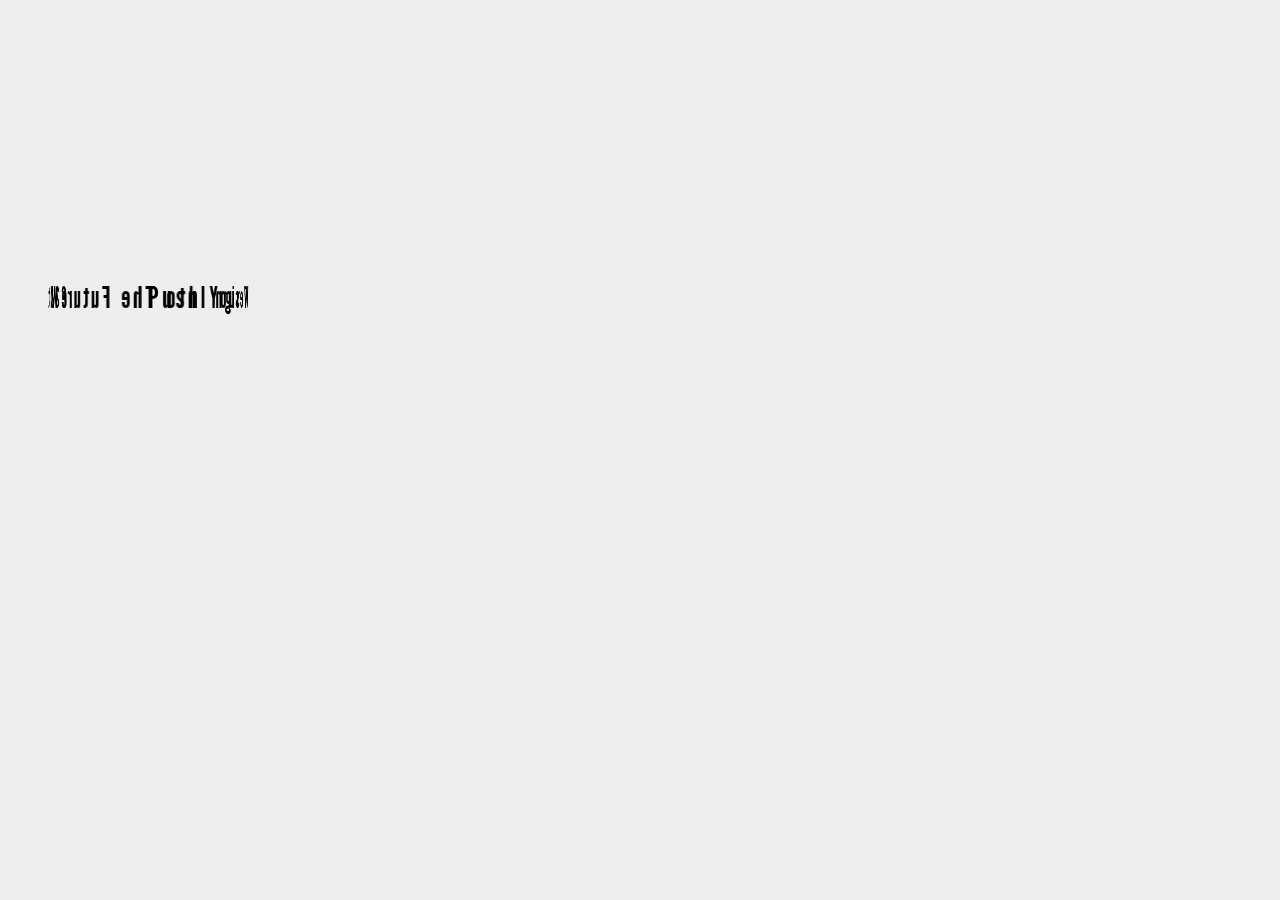
==== animations/index.html @ 6477066d "First commit" ====
<!DOCTYPE html>
<html>
<head>
<title> Demo CSS3 </title>
<link rel="stylesheet" type="text/css" href="../index.css" media="screen" />
<link rel="stylesheet" type="text/css" href="../label.css" media="screen" />
<style>

  @-webkit-keyframes strangeAnimation {
    0% {
      -webkit-transform: rotate3d(10,10,10,0deg);
      opacity:1;
      color: red;
    }
    30% {
      -webkit-transform: rotate3d(10,10,0,90deg);
      opacity:0.5;
      color: blue;
    }
    50% {
      -webkit-transform: rotate3d(10,10,0,90deg);
      opacity:0.5;
      color: orange;
    }
    80% {
      -webkit-transform: rotate3d(10,10,10,240deg);
    }
    100% {
      -webkit-transform: rotate3d(10,10,10,360deg);
      opacity:1;
      color: red;
    }
  }

  @-moz-keyframes strangeAnimation {
    0% {
      -moz-transform: rotate3d(10,10,10,0deg);
      opacity:1;
      color: red;
    }
    30% {
      -moz-transform: rotate3d(10,10,0,90deg);
      opacity:0.5;
      color: blue;
    }
    50% {
      -moz-transform: rotate3d(10,10,0,90deg);
      opacity:0.5;
      color: orange;
    }
    80% {
      -moz-transform: rotate3d(10,10,10,240deg);
    }
    100% {
      -moz-transform: rotate3d(10,10,10,360deg);
      opacity:1;
      color: red;
    }
  }

  @-ms-keyframes strangeAnimation {
    0% {
      -ms-transform: rotate3d(10,10,10,0deg);
      opacity:1;
      color: red;
    }
    30% {
      -ms-transform: rotate3d(10,10,0,90deg);
      opacity:0.5;
      color: blue;
    }
    50% {
      -ms-transform: rotate3d(10,10,0,90deg);
      opacity:0.5;
      color: orange;
    }
    80% {
      -ms-transform: rotate3d(10,10,10,240deg);
    }
    100% {
      -ms-transform: rotate3d(10,10,10,360deg);
      opacity:1;
      color: red;
    }
  }

  .myAnimation {
    position: relative;
    margin-left: 100px;
    margin-top: 250px;

    -webkit-animation-name: strangeAnimation;
    -webkit-animation-duration: 5s;
    -webkit-animation-iteration-count: infinite;
    -webkit-animation-timing-function: ease-in-out;

    -moz-animation-name: strangeAnimation;
    -moz-animation-duration: 5s;
    -moz-animation-iteration-count: infinite;
    -moz-animation-timing-function: ease-in-out;

    -ms-animation-name: strangeAnimation;
    -ms-animation-duration: 5s;
    -ms-animation-iteration-count: infinite;
    -ms-animation-timing-function: ease-in-out;

    animation-name: strangeAnimation;
    animation-duration: 5s;
    animation-iteration-count: infinite;
    animation-timing-function: ease-in-out;
  }
</style>
<link rel="shortcut icon" href="../images/favicon.png" />
</head>
<body>
<div class="myAnimation">
    <div class="textToAnim"><div>P</div><div>u</div><div>s</div><div>h</div><div>Y</div><div>o</div><div>u</div><div>r</div><div>W</div><div>e</div><div>b</div><div>D</div><div>e</div><div>s</div><div>i</div><div>g</div><div>n</div><div>I</div><div>n</div><div>t</div><div>o</div><div>T</div><div>h</div><div>e</div><div>F</div><div>u</div><div>t</div><div>u</div><div>r</div><div>e</div><div>W</div><div>i</div><div>t</div><div>h</div><div>C</div><div>S</div><div>S</div><div>3</div>
</div>
</div>
</body>
</html>
---- index.css ----
@font-face {
  font-family: "league-gothic";
  font-style: normal;
  font-weight: normal;
  src: url("League_Gothic-webfont.ttf") format("truetype");
}

body { 
  background-color: #EEE;
}

div {
  -webkit-transform-style: preserve-3d;
  -moz-transform-style: preserve-3d;
  -o-transform-style: preserve-3d;
  -ms-transform-style: preserve-3d;
  transform-style: preserve-3d;
}

ul {
  font-family: "league-gothic";
  font-size: 20px;
  width: 250px;
}

ul a {
  color:#333;
  text-decoration: none;
}

li > label {
  display: none;
  float:right;
  position: relative;
  width: 140px;
  top:13px;
}

li:hover > label {
  display: inline-block;
}

label[name="css3"] {
  top: 400px;
  left: 350px;
}

@-webkit-keyframes animateCSS {
	0% {
		-webkit-transform: scale(1,1) skew(-10deg) rotate3d(10,20,-0,0deg);
	}
	20% {
		-webkit-transform: scale(1,1) skew(-10deg) rotate3d(10,-10,-10,-145deg);
	}
	40% {
		-webkit-transform: scale(1,1) skew(-10deg) rotate3d(10,0,-10,-245deg);
	}
	60% {
		-webkit-transform: scale(1,1) skew(-10deg) rotate3d(10,20,-0,-360deg);
	}
	100% {
		-webkit-transform: scale(1,1) skew(-10deg) rotate3d(10,20,-0,-360deg);
	}
}

@-moz-keyframes animateCSS {
	0% {
		-moz-transform: scale(1,1) skew(-10deg) rotate3d(10,20,-0,0deg);
	}
	20% {
		-moz-transform: scale(1,1) skew(-10deg) rotate3d(10,-10,-10,-145deg);
	}
	40% {
		-moz-transform: scale(1,1) skew(-10deg) rotate3d(10,0,-10,-245deg);
	}
	60% {
		-moz-transform: scale(1,1) skew(-10deg) rotate3d(10,20,-0,-360deg);
	}
	100% {
		-moz-transform: scale(1,1) skew(-10deg) rotate3d(10,20,-0,-360deg);
	}
}

@-o-keyframes animateCSS {
	0% {
		-o-transform: scale(1,1) skew(-10deg) rotate3d(10,20,-0,0deg);
	}
	20% {
		-o-transform: scale(1,1) skew(-10deg) rotate3d(10,-10,-10,-145deg);
	}
	40% {
		-o-transform: scale(1,1) skew(-10deg) rotate3d(10,0,-10,-245deg);
	}
	60% {
		-o-transform: scale(1,1) skew(-10deg) rotate3d(10,20,-0,-360deg);
	}
	100% {
		-o-transform: scale(1,1) skew(-10deg) rotate3d(10,20,-0,-360deg);
	}
}

@-ms-keyframes animateCSS {
	0% {
		-ms-transform: scale(1,1) skew(-10deg) rotate3d(10,20,-0,0deg);
	}
	20% {
		-ms-transform: scale(1,1) skew(-10deg) rotate3d(10,-10,-10,-145deg);
	}
	40% {
		-ms-transform: scale(1,1) skew(-10deg) rotate3d(10,0,-10,-245deg);
	}
	60% {
		-ms-transform: scale(1,1) skew(-10deg) rotate3d(10,20,-0,-360deg);
	}
	100% {
		-ms-transform: scale(1,1) skew(-10deg) rotate3d(10,20,-0,-360deg);
	}
}

@keyframes animateCSS {
	0% {
		transform: scale(1,1) skew(-10deg) rotate3d(10,20,-0,0deg);
	}
	20% {
		transform: scale(1,1) skew(-10deg) rotate3d(10,-10,-10,-145deg);
	}
	40% {
		transform: scale(1,1) skew(-10deg) rotate3d(10,0,-10,-245deg);
	}
	60% {
		transform: scale(1,1) skew(-10deg) rotate3d(10,20,-0,-360deg);
	}
	100% {
		transform: scale(1,1) skew(-10deg) rotate3d(10,20,-0,-360deg);
	}
}

@-webkit-keyframes rotateText {
	0% {
		-webkit-transform: rotateY(0);
	}
	100% {
		-webkit-transform: rotateY(-360deg);
	}
}

@-moz-keyframes rotateText {
	0% {
		-moz-transform: rotateY(0);
	}
	100% {
		-moz-transform: rotateY(-360deg);
	}
}

@-o-keyframes rotateText {
	0% {
		-o-transform: rotateY(0);
	}
	100% {
		-o-transform: rotateY(-360deg);
	}
}

@-ms-keyframes rotateText {
	0% {
		-ms-transform: rotateY(0);
	}
	100% {
		-ms-transform: rotateY(-360deg);
	}
}

@keyframes rotateText {
	0% {
		transform: rotateY(0);
	}
	100% {
		transform: rotateY(-360deg);
	}
}

.css3 {
  color: red;
  position: relative;
  margin-left: 150px;
  margin-top: 150px;
  -webkit-transform: scale(1,1) skew(-10deg) rotate3d(10,20,-0,45deg);
  -webkit-transform-origin: 0% 0%;
	-webkit-animation-name: animateCSS;
	-webkit-animation-duration: 5s;
	-webkit-animation-iteration-count: infinite;
	-webkit-animation-timing-function: linear;
	
  -moz-transform: scale(1,1) skew(-10deg) rotate3d(10,20,-0,45deg);
  -moz-transform-origin: 0% 0%;
	-moz-animation-name: animateCSS;
	-moz-animation-duration: 5s;
	-moz-animation-iteration-count: infinite;
	-moz-animation-timing-function: linear;
	
  -o-transform: scale(1,1) skew(-10deg) rotate3d(10,20,-0,45deg);
  -o-transform-origin: 0% 0%;
	-o-animation-name: animateCSS;
	-o-animation-duration: 5s;
	-o-animation-iteration-count: infinite;
	-o-animation-timing-function: linear;
	
  -ms-transform: scale(1,1) skew(-10deg) rotate3d(10,20,-0,45deg);
  -ms-transform-origin: 0% 0%;
	-ms-animation-name: animateCSS;
	-ms-animation-duration: 5s;
	-ms-animation-iteration-count: infinite;
	-ms-animation-timing-function: linear;
	
  transform: scale(1,1) skew(-10deg) rotate3d(10,20,-0,45deg);
  transform-origin: 0% 0%;
	animation-name: animateCSS;
	animation-duration: 5s;
	animation-iteration-count: infinite;
	animation-timing-function: linear;
	
	width: 100%;
}

.css3:hover {
  -webkit-animation-play-state:paused;
  -moz-animation-play-state:paused;
  -o-animation-play-state:paused;
  -ms-animation-play-state:paused;
  animation-play-state:paused;
}

.css3 > div.baton, .css3 > div.baton > div {
  background-color: rgba(0,0,0,1);
  height: 20px;
  position: absolute;
}

.css3 .top {
  width: 80px;
  top: 0px;
  left: 0px;
}

.css3 .middle {
  width: 80px;
  top: 30px;
  left: 0px;
}

.css3 .bottom-left {
  width: 55px;
  top: 60px;
  left: 0px;
  -webkit-transform: rotate(25deg);
  -webkit-transform-origin: 0% 100%

  -moz-transform: rotate(25deg);
  -moz-transform-origin: 0% 100%

  -o-transform: rotate(25deg);
  -o-transform-origin: 0% 100%

  -ms-transform: rotate(25deg);
  -ms-transform-origin: 0% 100%

  transform: rotate(25deg);
  transform-origin: 0% 100%
}

.css3 .bottom-right {
  width: 55px;
  top: 60px;
  left: 45px;
  -webkit-transform: rotate(-25deg);
  -webkit-transform-origin: 100% 100%

  -moz-transform: rotate(-25deg);
  -moz-transform-origin: 100% 100%

  -o-transform: rotate(-25deg);
  -o-transform-origin: 100% 100%

  -ms-transform: rotate(-25deg);
  -ms-transform-origin: 100% 100%

  transform: rotate(-25deg);
  transform-origin: 100% 100%
}

.css3 .left {
  width: 20px;
  height: 20px;
  top: 60px;
  left: 0px;
}

.css3 .right {
  width: 80px;
  height: 20px;
  top: 0px;
  left: 100px;
  -webkit-transform: rotate(90deg);
  -webkit-transform-origin: 0% 0%;

  -moz-transform: rotate(90deg);
  -moz-transform-origin: 0% 0%;

  -o-transform: rotate(90deg);
  -o-transform-origin: 0% 0%;

  -ms-transform: rotate(90deg);
  -ms-transform-origin: 0% 0%;

  transform: rotate(90deg);
  transform-origin: 0% 0%;
}

.css3 > div.baton > div:nth-child(1) {
  width: 100%;
  height: 100%;
  -webkit-transform-origin: 0% 0%;
  -webkit-transform: rotateX(90deg);
  -webkit-box-shadow: inset 0 0 5px rgba(125,125,125,0.7);
  
  -moz-transform-origin: 0% 0%;
  -moz-transform: rotateX(90deg);
  -moz-box-shadow: inset 0 0 5px rgba(125,125,125,0.7);
  
  -o-transform-origin: 0% 0%;
  -o-transform: rotateX(90deg);
  -o-box-shadow: inset 0 0 5px rgba(125,125,125,0.7);
  
  -ms-transform-origin: 0% 0%;
  -ms-transform: rotateX(90deg);
  -ms-box-shadow: inset 0 0 5px rgba(125,125,125,0.7);
  
  transform-origin: 0% 0%;
  transform: rotateX(90deg);
  box-shadow: inset 0 0 5px rgba(125,125,125,0.7);
    
  background-color: #333;
}

.css3 > div.baton > div:nth-child(2) {
  width: 100%;
  height: 100%;
  -webkit-transform-origin: 0% 100%;
  -webkit-transform: rotateX(-90deg);
  -webkit-box-shadow: inset 0 0 5px rgba(125,125,125,0.7);
  
  -moz-transform-origin: 0% 100%;
  -moz-transform: rotateX(-90deg);
  -moz-box-shadow: inset 0 0 5px rgba(125,125,125,0.7);
  
  -o-transform-origin: 0% 100%;
  -o-transform: rotateX(-90deg);
  -o-box-shadow: inset 0 0 5px rgba(125,125,125,0.7);
  
  -ms-transform-origin: 0% 100%;
  -ms-transform: rotateX(-90deg);
  -ms-box-shadow: inset 0 0 5px rgba(125,125,125,0.7);
  
  transform-origin: 0% 100%;
  transform: rotateX(-90deg);
  box-shadow: inset 0 0 5px rgba(125,125,125,0.7);
  
  background-color: #333;
}

.css3 > div.baton > div:nth-child(3) {
  width: 100%;
  height: 100%;
  -webkit-transform-origin: 0% 100%;
  -webkit-transform: translateZ(20px);
  
  -moz-transform-origin: 0% 100%;
  -moz-transform: translateZ(20px);
  
  -o-transform-origin: 0% 100%;
  -o-transform: translateZ(20px);
  
  -ms-transform-origin: 0% 100%;
  -ms-transform: translateZ(20px);
  
  transform-origin: 0% 100%;
  transform: translateZ(20px);
  
}

.css3 > div.baton > div:nth-child(4) {
  width: 20px;
  height: 20px;
  background: red;

  -webkit-transform-origin: 0% 100%;
  -webkit-transform: rotateY(-90deg);

  -moz-transform-origin: 0% 100%;
  -moz-transform: rotateY(-90deg);

  -o-transform-origin: 0% 100%;
  -o-transform: rotateY(-90deg);

  -ms-transform-origin: 0% 100%;
  -ms-transform: rotateY(-90deg);

  transform-origin: 0% 100%;
  transform: rotateY(-90deg);
}

.textToAnim {
  font-family: "league-gothic";
  position: absolute;
  font-size: 30px;
  top:30px;
  left: 40px;

	-webkit-animation-name: rotateText;
	-webkit-animation-duration: 10s;
	-webkit-animation-iteration-count: infinite;
	-webkit-animation-timing-function: linear;

	-moz-animation-name: rotateText;
	-moz-animation-duration: 10s;
	-moz-animation-iteration-count: infinite;
	-moz-animation-timing-function: linear;

	-o-animation-name: rotateText;
	-o-animation-duration: 10s;
	-o-animation-iteration-count: infinite;
	-o-animation-timing-function: linear;

	-ms-animation-name: rotateText;
	-ms-animation-duration: 10s;
	-ms-animation-iteration-count: infinite;
	-ms-animation-timing-function: linear;

	animation-name: rotateText;
	animation-duration: 10s;
	animation-iteration-count: infinite;
	animation-timing-function: linear;
}

.textToAnim > * { 
  -webkit-transform-origin: 0% 0%;
  -moz-transform-origin: 0% 0%;
  -o-transform-origin: 0% 0%;
  -ms-transform-origin: 0% 0%;
  transform-origin: 0% 0%;
  position: absolute;
  
}

.textToAnim >*:nth-child(1) {
  -webkit-transform: rotateY(0deg) translateZ(100px) ;
}.textToAnim >*:nth-child(2) {
  -webkit-transform: rotateY(8deg) translateZ(100px) ;
}.textToAnim >*:nth-child(3) {
  -webkit-transform: rotateY(16deg) translateZ(100px) ;
}.textToAnim >*:nth-child(4) {
  -webkit-transform: rotateY(24deg) translateZ(100px) ;
}.textToAnim >*:nth-child(5) {
  -webkit-transform: rotateY(38deg) translateZ(100px) ;
}.textToAnim >*:nth-child(6) {
  -webkit-transform: rotateY(46deg) translateZ(100px) ;
}.textToAnim >*:nth-child(7) {
  -webkit-transform: rotateY(54deg) translateZ(100px) ;
}.textToAnim >*:nth-child(8) {
  -webkit-transform: rotateY(62deg) translateZ(100px) ;
}.textToAnim >*:nth-child(9) {
  -webkit-transform: rotateY(74deg) translateZ(100px) ;
}.textToAnim >*:nth-child(10) {
  -webkit-transform: rotateY(83deg) translateZ(100px) ;
}.textToAnim >*:nth-child(11) {
  -webkit-transform: rotateY(90deg) translateZ(100px) ;
}.textToAnim >*:nth-child(12) {
  -webkit-transform: rotateY(100deg) translateZ(100px) ;
}.textToAnim >*:nth-child(13) {
  -webkit-transform: rotateY(108deg) translateZ(100px) ;
}.textToAnim >*:nth-child(14) {
  -webkit-transform: rotateY(114deg) translateZ(100px) ;
}.textToAnim >*:nth-child(15) {
  -webkit-transform: rotateY(120deg) translateZ(100px) ;
}.textToAnim >*:nth-child(16) {
  -webkit-transform: rotateY(124deg) translateZ(100px) ;
}.textToAnim >*:nth-child(17) {
  -webkit-transform: rotateY(132deg) translateZ(100px) ;
}.textToAnim >*:nth-child(18) {
  -webkit-transform: rotateY(145deg) translateZ(100px) ;
}.textToAnim >*:nth-child(19) {
  -webkit-transform: rotateY(151deg) translateZ(100px) ;
}.textToAnim >*:nth-child(20) {
  -webkit-transform: rotateY(158deg) translateZ(100px) ;
}.textToAnim >*:nth-child(21) {
  -webkit-transform: rotateY(164deg) translateZ(100px) ;
}.textToAnim >*:nth-child(22) {
  -webkit-transform: rotateY(176deg) translateZ(100px) ;
}.textToAnim >*:nth-child(23) {
  -webkit-transform: rotateY(183deg) translateZ(100px) ;
}.textToAnim >*:nth-child(24) {
  -webkit-transform: rotateY(190deg) translateZ(100px) ;
}.textToAnim >*:nth-child(25) {
  -webkit-transform: rotateY(202deg) translateZ(100px) ;
}.textToAnim >*:nth-child(26) {
  -webkit-transform: rotateY(209deg) translateZ(100px) ;
}.textToAnim >*:nth-child(27) {
  -webkit-transform: rotateY(216deg) translateZ(100px) ;
}.textToAnim >*:nth-child(28) {
  -webkit-transform: rotateY(222deg) translateZ(100px) ;
}.textToAnim >*:nth-child(29) {
  -webkit-transform: rotateY(229deg) translateZ(100px) ;
}.textToAnim >*:nth-child(30) {
  -webkit-transform: rotateY(234deg) translateZ(100px) ;
}.textToAnim >*:nth-child(31) {
  -webkit-transform: rotateY(244deg) translateZ(100px) ;
}.textToAnim >*:nth-child(32) {
  -webkit-transform: rotateY(254deg) translateZ(100px) ;
}.textToAnim >*:nth-child(33) {
  -webkit-transform: rotateY(259deg) translateZ(100px) ;
}.textToAnim >*:nth-child(34) {
  -webkit-transform: rotateY(265deg) translateZ(100px) ;
}.textToAnim >*:nth-child(35) {
  -webkit-transform: rotateY(276deg) translateZ(100px) ;
}.textToAnim >*:nth-child(36) {
  -webkit-transform: rotateY(284deg) translateZ(100px) ;
}.textToAnim >*:nth-child(37) {
  -webkit-transform: rotateY(292deg) translateZ(100px) ;
}.textToAnim >*:nth-child(38) {
  -webkit-transform: rotateY(300deg) translateZ(100px) ;
}
---- label.css ----
@font-face {
  font-family: "league-gothic";
  font-style: normal;
  font-weight: normal;
  src: url("League_Gothic-webfont.ttf") format("truetype");
}

label {
  position: absolute;
  background-color: #333;
  font-family: Helvetica;
  font-size: 13px;
  color: white;
  font-weight: bold;
  padding: 5px 10px;
  max-width: 200px;
}

label::before{
  float:left;
  content: ' ';
  display: block;
  border-width: 8px 8px;
  border-style: solid;
  border-color: #333 #333 transparent transparent;
  position: absolute;
  top: 0px;
  left: -16px
}
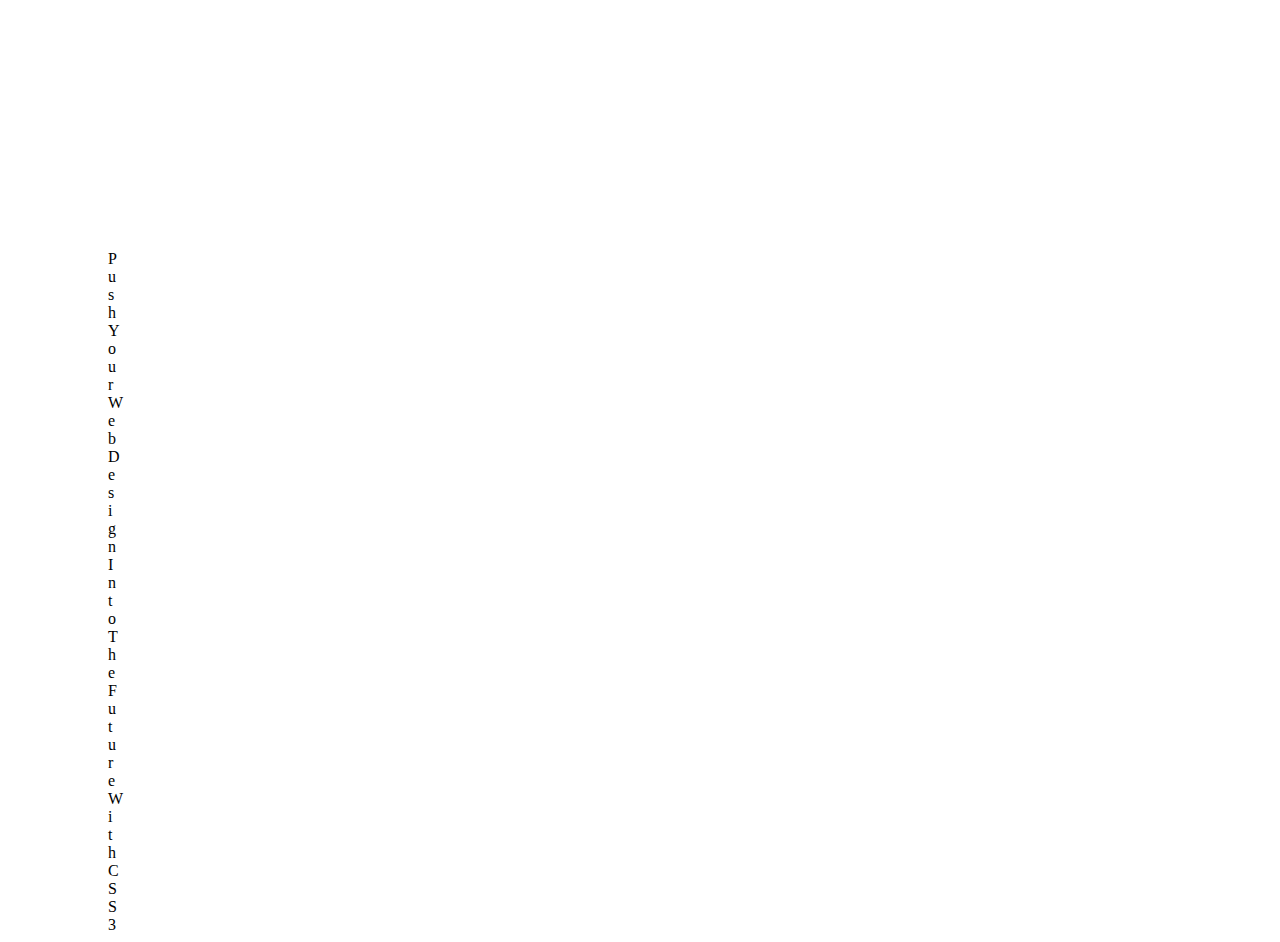
==== commit 0f3e141e: "Move css documents" ====
--- a/animations/index.html
+++ b/animations/index.html
@@ -1,9 +1,9 @@
 <!DOCTYPE html>
 <html>
 <head>
-<title> Demo CSS3 </title>
-<link rel="stylesheet" type="text/css" href="../index.css" media="screen" />
-<link rel="stylesheet" type="text/css" href="../label.css" media="screen" />
+<title> Animations </title>
+<link rel="stylesheet" type="text/css" href="../css/index.css" media="screen" />
+<link rel="stylesheet" type="text/css" href="../css/label.css" media="screen" />
 <style>
 
   @-webkit-keyframes strangeAnimation {
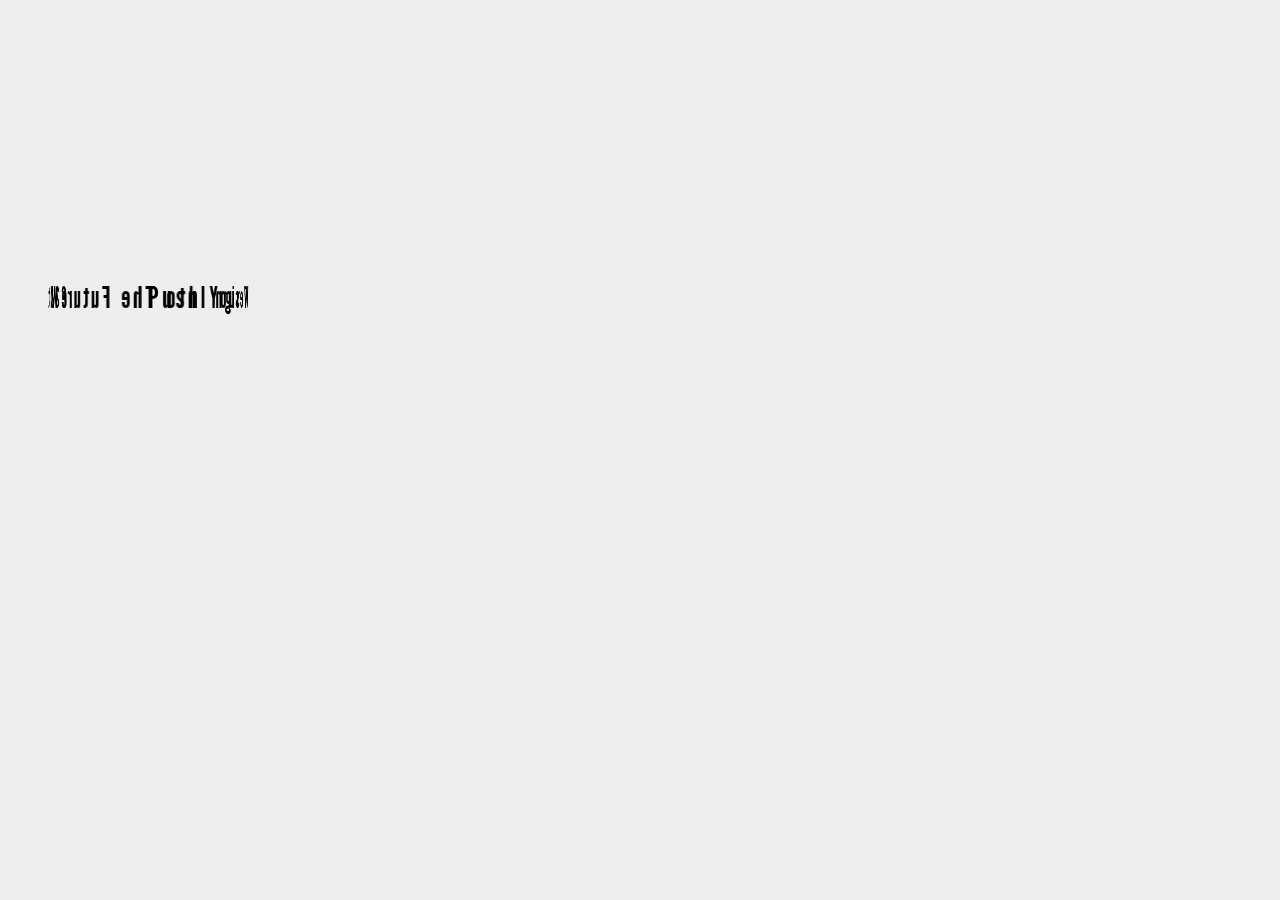
==== commit 7e073aa4: "Add license and copyright" ====
--- a/animations/index.html
+++ b/animations/index.html
@@ -1,3 +1,16 @@
+<!--
+@author David Thevenin @d_thevenin
+Copyright (c) ViniSketch 2011
+
+The MIT License
+
+Permission is hereby granted, free of charge, to any person obtaining a copy of this software and associated documentation files (the "Software"), to deal in the Software without restriction, including without limitation the rights to use, copy, modify, merge, publish, distribute, sublicense, and/or sell copies of the Software, and to permit persons to whom the Software is furnished to do so, subject to the following conditions:
+
+The above copyright notice and this permission notice shall be included in all copies or substantial portions of the Software.
+
+THE SOFTWARE IS PROVIDED "AS IS", WITHOUT WARRANTY OF ANY KIND, EXPRESS OR IMPLIED, INCLUDING BUT NOT LIMITED TO THE WARRANTIES OF MERCHANTABILITY, FITNESS FOR A PARTICULAR PURPOSE AND NONINFRINGEMENT. IN NO EVENT SHALL THE AUTHORS OR COPYRIGHT HOLDERS BE LIABLE FOR ANY CLAIM, DAMAGES OR OTHER LIABILITY, WHETHER IN AN ACTION OF CONTRACT, TORT OR OTHERWISE, ARISING FROM, OUT OF OR IN CONNECTION WITH THE SOFTWARE OR THE USE OR OTHER DEALINGS IN THE SOFTWARE.
+-->
+
 <!DOCTYPE html>
 <html>
 <head>
--- a/css/index.css
+++ b/css/index.css
@@ -0,0 +1,623 @@
+/**
+@author David Thevenin @d_thevenin
+Copyright (c) ViniSketch 2011
+
+The MIT License
+
+Permission is hereby granted, free of charge, to any person obtaining a copy of this software and associated documentation files (the "Software"), to deal in the Software without restriction, including without limitation the rights to use, copy, modify, merge, publish, distribute, sublicense, and/or sell copies of the Software, and to permit persons to whom the Software is furnished to do so, subject to the following conditions:
+
+The above copyright notice and this permission notice shall be included in all copies or substantial portions of the Software.
+
+THE SOFTWARE IS PROVIDED "AS IS", WITHOUT WARRANTY OF ANY KIND, EXPRESS OR IMPLIED, INCLUDING BUT NOT LIMITED TO THE WARRANTIES OF MERCHANTABILITY, FITNESS FOR A PARTICULAR PURPOSE AND NONINFRINGEMENT. IN NO EVENT SHALL THE AUTHORS OR COPYRIGHT HOLDERS BE LIABLE FOR ANY CLAIM, DAMAGES OR OTHER LIABILITY, WHETHER IN AN ACTION OF CONTRACT, TORT OR OTHERWISE, ARISING FROM, OUT OF OR IN CONNECTION WITH THE SOFTWARE OR THE USE OR OTHER DEALINGS IN THE SOFTWARE.
+*/
+
+@font-face {
+  font-family: "league-gothic";
+  font-style: normal;
+  font-weight: normal;
+  src: url("League_Gothic-webfont.ttf") format("truetype");
+}
+
+body { 
+  background-color: #EEE;
+}
+
+div {
+  -webkit-transform-style: preserve-3d;
+  -moz-transform-style: preserve-3d;
+  -o-transform-style: preserve-3d;
+  -ms-transform-style: preserve-3d;
+  transform-style: preserve-3d;
+}
+
+ul {
+  font-family: "league-gothic";
+  font-size: 20px;
+  width: 250px;
+}
+
+ul a {
+  color:#333;
+  text-decoration: none;
+}
+
+li > label {
+  display: none;
+  float:right;
+  position: relative;
+  width: 140px;
+  top:13px;
+}
+
+li:hover > label {
+  display: inline-block;
+}
+
+label[name="css3"] {
+  top: 400px;
+  left: 350px;
+}
+
+@-webkit-keyframes animateCSS {
+	0% {
+		-webkit-transform: scale(1,1) skew(-10deg) rotate3d(10,20,-0,0deg);
+	}
+	20% {
+		-webkit-transform: scale(1,1) skew(-10deg) rotate3d(10,-10,-10,-145deg);
+	}
+	40% {
+		-webkit-transform: scale(1,1) skew(-10deg) rotate3d(10,0,-10,-245deg);
+	}
+	60% {
+		-webkit-transform: scale(1,1) skew(-10deg) rotate3d(10,20,-0,-360deg);
+	}
+	100% {
+		-webkit-transform: scale(1,1) skew(-10deg) rotate3d(10,20,-0,-360deg);
+	}
+}
+
+@-moz-keyframes animateCSS {
+	0% {
+		-moz-transform: scale(1,1) skew(-10deg) rotate3d(10,20,-0,0deg);
+	}
+	20% {
+		-moz-transform: scale(1,1) skew(-10deg) rotate3d(10,-10,-10,-145deg);
+	}
+	40% {
+		-moz-transform: scale(1,1) skew(-10deg) rotate3d(10,0,-10,-245deg);
+	}
+	60% {
+		-moz-transform: scale(1,1) skew(-10deg) rotate3d(10,20,-0,-360deg);
+	}
+	100% {
+		-moz-transform: scale(1,1) skew(-10deg) rotate3d(10,20,-0,-360deg);
+	}
+}
+
+@-o-keyframes animateCSS {
+	0% {
+		-o-transform: scale(1,1) skew(-10deg) rotate3d(10,20,-0,0deg);
+	}
+	20% {
+		-o-transform: scale(1,1) skew(-10deg) rotate3d(10,-10,-10,-145deg);
+	}
+	40% {
+		-o-transform: scale(1,1) skew(-10deg) rotate3d(10,0,-10,-245deg);
+	}
+	60% {
+		-o-transform: scale(1,1) skew(-10deg) rotate3d(10,20,-0,-360deg);
+	}
+	100% {
+		-o-transform: scale(1,1) skew(-10deg) rotate3d(10,20,-0,-360deg);
+	}
+}
+
+@-ms-keyframes animateCSS {
+	0% {
+		-ms-transform: scale(1,1) skew(-10deg) rotate3d(10,20,-0,0deg);
+	}
+	20% {
+		-ms-transform: scale(1,1) skew(-10deg) rotate3d(10,-10,-10,-145deg);
+	}
+	40% {
+		-ms-transform: scale(1,1) skew(-10deg) rotate3d(10,0,-10,-245deg);
+	}
+	60% {
+		-ms-transform: scale(1,1) skew(-10deg) rotate3d(10,20,-0,-360deg);
+	}
+	100% {
+		-ms-transform: scale(1,1) skew(-10deg) rotate3d(10,20,-0,-360deg);
+	}
+}
+
+@keyframes animateCSS {
+	0% {
+		transform: scale(1,1) skew(-10deg) rotate3d(10,20,-0,0deg);
+	}
+	20% {
+		transform: scale(1,1) skew(-10deg) rotate3d(10,-10,-10,-145deg);
+	}
+	40% {
+		transform: scale(1,1) skew(-10deg) rotate3d(10,0,-10,-245deg);
+	}
+	60% {
+		transform: scale(1,1) skew(-10deg) rotate3d(10,20,-0,-360deg);
+	}
+	100% {
+		transform: scale(1,1) skew(-10deg) rotate3d(10,20,-0,-360deg);
+	}
+}
+
+@-webkit-keyframes rotateText {
+	0% {
+		-webkit-transform: rotateY(0);
+	}
+	100% {
+		-webkit-transform: rotateY(-360deg);
+	}
+}
+
+@-moz-keyframes rotateText {
+	0% {
+		-moz-transform: rotateY(0);
+	}
+	100% {
+		-moz-transform: rotateY(-360deg);
+	}
+}
+
+@-o-keyframes rotateText {
+	0% {
+		-o-transform: rotateY(0);
+	}
+	100% {
+		-o-transform: rotateY(-360deg);
+	}
+}
+
+@-ms-keyframes rotateText {
+	0% {
+		-ms-transform: rotateY(0);
+	}
+	100% {
+		-ms-transform: rotateY(-360deg);
+	}
+}
+
+@keyframes rotateText {
+	0% {
+		transform: rotateY(0);
+	}
+	100% {
+		transform: rotateY(-360deg);
+	}
+}
+
+.css3 {
+  color: red;
+  position: relative;
+  margin-left: 150px;
+  margin-top: 150px;
+  -webkit-transform: scale(1,1) skew(-10deg) rotate3d(10,20,-0,45deg);
+  -webkit-transform-origin: 0% 0%;
+	-webkit-animation-name: animateCSS;
+	-webkit-animation-duration: 5s;
+	-webkit-animation-iteration-count: infinite;
+	-webkit-animation-timing-function: linear;
+	
+  -moz-transform: scale(1,1) skew(-10deg) rotate3d(10,20,-0,45deg);
+  -moz-transform-origin: 0% 0%;
+	-moz-animation-name: animateCSS;
+	-moz-animation-duration: 5s;
+	-moz-animation-iteration-count: infinite;
+	-moz-animation-timing-function: linear;
+	
+  -o-transform: scale(1,1) skew(-10deg) rotate3d(10,20,-0,45deg);
+  -o-transform-origin: 0% 0%;
+	-o-animation-name: animateCSS;
+	-o-animation-duration: 5s;
+	-o-animation-iteration-count: infinite;
+	-o-animation-timing-function: linear;
+	
+  -ms-transform: scale(1,1) skew(-10deg) rotate3d(10,20,-0,45deg);
+  -ms-transform-origin: 0% 0%;
+	-ms-animation-name: animateCSS;
+	-ms-animation-duration: 5s;
+	-ms-animation-iteration-count: infinite;
+	-ms-animation-timing-function: linear;
+	
+  transform: scale(1,1) skew(-10deg) rotate3d(10,20,-0,45deg);
+  transform-origin: 0% 0%;
+	animation-name: animateCSS;
+	animation-duration: 5s;
+	animation-iteration-count: infinite;
+	animation-timing-function: linear;
+	
+	width: 100%;
+}
+
+.css3:hover {
+  -webkit-animation-play-state:paused;
+  -moz-animation-play-state:paused;
+  -o-animation-play-state:paused;
+  -ms-animation-play-state:paused;
+  animation-play-state:paused;
+}
+
+.css3 > div.baton, .css3 > div.baton > div {
+  background-color: rgba(0,0,0,1);
+  height: 20px;
+  position: absolute;
+}
+
+.css3 .top {
+  width: 80px;
+  top: 0px;
+  left: 0px;
+}
+
+.css3 .middle {
+  width: 80px;
+  top: 30px;
+  left: 0px;
+}
+
+.css3 .bottom-left {
+  width: 55px;
+  top: 60px;
+  left: 0px;
+  -webkit-transform: rotate(25deg);
+  -webkit-transform-origin: 0% 100%;
+
+  -moz-transform: rotate(25deg);
+  -moz-transform-origin: 0% 100%;
+
+  -o-transform: rotate(25deg);
+  -o-transform-origin: 0% 100%;
+
+  -ms-transform: rotate(25deg);
+  -ms-transform-origin: 0% 100%;
+
+  transform: rotate(25deg);
+  transform-origin: 0% 100%;
+}
+
+.css3 .bottom-right {
+  width: 55px;
+  top: 60px;
+  left: 45px;
+  -webkit-transform: rotate(-25deg);
+  -webkit-transform-origin: 100% 100%;
+
+  -moz-transform: rotate(-25deg);
+  -moz-transform-origin: 100% 100%;
+
+  -o-transform: rotate(-25deg);
+  -o-transform-origin: 100% 100%;
+
+  -ms-transform: rotate(-25deg);
+  -ms-transform-origin: 100% 100%;
+
+  transform: rotate(-25deg);
+  transform-origin: 100% 100%;
+}
+
+.css3 .left {
+  width: 20px;
+  height: 20px;
+  top: 60px;
+  left: 0px;
+}
+
+.css3 .right {
+  width: 80px;
+  height: 20px;
+  top: 0px;
+  left: 100px;
+  -webkit-transform: rotate(90deg);
+  -webkit-transform-origin: 0% 0%;
+
+  -moz-transform: rotate(90deg);
+  -moz-transform-origin: 0% 0%;
+
+  -o-transform: rotate(90deg);
+  -o-transform-origin: 0% 0%;
+
+  -ms-transform: rotate(90deg);
+  -ms-transform-origin: 0% 0%;
+
+  transform: rotate(90deg);
+  transform-origin: 0% 0%;
+}
+
+.css3 > div.baton > div:nth-child(1) {
+  width: 100%;
+  height: 100%;
+  -webkit-transform-origin: 0% 0%;
+  -webkit-transform: rotateX(90deg);
+  -webkit-box-shadow: inset 0 0 5px rgba(125,125,125,0.7);
+  
+  -moz-transform-origin: 0% 0%;
+  -moz-transform: rotateX(90deg);
+  -moz-box-shadow: inset 0 0 5px rgba(125,125,125,0.7);
+  
+  -o-transform-origin: 0% 0%;
+  -o-transform: rotateX(90deg);
+  -o-box-shadow: inset 0 0 5px rgba(125,125,125,0.7);
+  
+  -ms-transform-origin: 0% 0%;
+  -ms-transform: rotateX(90deg);
+  -ms-box-shadow: inset 0 0 5px rgba(125,125,125,0.7);
+  
+  transform-origin: 0% 0%;
+  transform: rotateX(90deg);
+  box-shadow: inset 0 0 5px rgba(125,125,125,0.7);
+    
+  background-color: #333;
+}
+
+.css3 > div.baton > div:nth-child(2) {
+  width: 100%;
+  height: 100%;
+  -webkit-transform-origin: 0% 100%;
+  -webkit-transform: rotateX(-90deg);
+  -webkit-box-shadow: inset 0 0 5px rgba(125,125,125,0.7);
+  
+  -moz-transform-origin: 0% 100%;
+  -moz-transform: rotateX(-90deg);
+  -moz-box-shadow: inset 0 0 5px rgba(125,125,125,0.7);
+  
+  -o-transform-origin: 0% 100%;
+  -o-transform: rotateX(-90deg);
+  -o-box-shadow: inset 0 0 5px rgba(125,125,125,0.7);
+  
+  -ms-transform-origin: 0% 100%;
+  -ms-transform: rotateX(-90deg);
+  -ms-box-shadow: inset 0 0 5px rgba(125,125,125,0.7);
+  
+  transform-origin: 0% 100%;
+  transform: rotateX(-90deg);
+  box-shadow: inset 0 0 5px rgba(125,125,125,0.7);
+  
+  background-color: #333;
+}
+
+.css3 > div.baton > div:nth-child(3) {
+  width: 100%;
+  height: 100%;
+  -webkit-transform-origin: 0% 100%;
+  -webkit-transform: translateZ(20px);
+  
+  -moz-transform-origin: 0% 100%;
+  -moz-transform: translateZ(20px);
+  
+  -o-transform-origin: 0% 100%;
+  -o-transform: translateZ(20px);
+  
+  -ms-transform-origin: 0% 100%;
+  -ms-transform: translateZ(20px);
+  
+  transform-origin: 0% 100%;
+  transform: translateZ(20px);
+  
+}
+
+.css3 > div.baton > div:nth-child(4) {
+  width: 20px;
+  height: 20px;
+  background: red;
+
+  -webkit-transform-origin: 0% 100%;
+  -webkit-transform: rotateY(-90deg);
+
+  -moz-transform-origin: 0% 100%;
+  -moz-transform: rotateY(-90deg);
+
+  -o-transform-origin: 0% 100%;
+  -o-transform: rotateY(-90deg);
+
+  -ms-transform-origin: 0% 100%;
+  -ms-transform: rotateY(-90deg);
+
+  transform-origin: 0% 100%;
+  transform: rotateY(-90deg);
+}
+
+.textToAnim {
+  font-family: "league-gothic";
+  position: absolute;
+  font-size: 30px;
+  top:30px;
+  left: 40px;
+
+	-webkit-animation-name: rotateText;
+	-webkit-animation-duration: 10s;
+	-webkit-animation-iteration-count: infinite;
+	-webkit-animation-timing-function: linear;
+
+	-moz-animation-name: rotateText;
+	-moz-animation-duration: 10s;
+	-moz-animation-iteration-count: infinite;
+	-moz-animation-timing-function: linear;
+
+	-o-animation-name: rotateText;
+	-o-animation-duration: 10s;
+	-o-animation-iteration-count: infinite;
+	-o-animation-timing-function: linear;
+
+	-ms-animation-name: rotateText;
+	-ms-animation-duration: 10s;
+	-ms-animation-iteration-count: infinite;
+	-ms-animation-timing-function: linear;
+
+	animation-name: rotateText;
+	animation-duration: 10s;
+	animation-iteration-count: infinite;
+	animation-timing-function: linear;
+}
+
+.textToAnim > * { 
+  -webkit-transform-origin: 0% 0%;
+  -moz-transform-origin: 0% 0%;
+  -o-transform-origin: 0% 0%;
+  -ms-transform-origin: 0% 0%;
+  transform-origin: 0% 0%;
+  position: absolute;
+  
+}
+
+.textToAnim >*:nth-child(1) {
+  -webkit-transform: rotateY(0deg) translateZ(100px) ;
+}.textToAnim >*:nth-child(2) {
+  -webkit-transform: rotateY(8deg) translateZ(100px) ;
+}.textToAnim >*:nth-child(3) {
+  -webkit-transform: rotateY(16deg) translateZ(100px) ;
+}.textToAnim >*:nth-child(4) {
+  -webkit-transform: rotateY(24deg) translateZ(100px) ;
+}.textToAnim >*:nth-child(5) {
+  -webkit-transform: rotateY(38deg) translateZ(100px) ;
+}.textToAnim >*:nth-child(6) {
+  -webkit-transform: rotateY(46deg) translateZ(100px) ;
+}.textToAnim >*:nth-child(7) {
+  -webkit-transform: rotateY(54deg) translateZ(100px) ;
+}.textToAnim >*:nth-child(8) {
+  -webkit-transform: rotateY(62deg) translateZ(100px) ;
+}.textToAnim >*:nth-child(9) {
+  -webkit-transform: rotateY(74deg) translateZ(100px) ;
+}.textToAnim >*:nth-child(10) {
+  -webkit-transform: rotateY(83deg) translateZ(100px) ;
+}.textToAnim >*:nth-child(11) {
+  -webkit-transform: rotateY(90deg) translateZ(100px) ;
+}.textToAnim >*:nth-child(12) {
+  -webkit-transform: rotateY(100deg) translateZ(100px) ;
+}.textToAnim >*:nth-child(13) {
+  -webkit-transform: rotateY(108deg) translateZ(100px) ;
+}.textToAnim >*:nth-child(14) {
+  -webkit-transform: rotateY(114deg) translateZ(100px) ;
+}.textToAnim >*:nth-child(15) {
+  -webkit-transform: rotateY(120deg) translateZ(100px) ;
+}.textToAnim >*:nth-child(16) {
+  -webkit-transform: rotateY(124deg) translateZ(100px) ;
+}.textToAnim >*:nth-child(17) {
+  -webkit-transform: rotateY(132deg) translateZ(100px) ;
+}.textToAnim >*:nth-child(18) {
+  -webkit-transform: rotateY(145deg) translateZ(100px) ;
+}.textToAnim >*:nth-child(19) {
+  -webkit-transform: rotateY(151deg) translateZ(100px) ;
+}.textToAnim >*:nth-child(20) {
+  -webkit-transform: rotateY(158deg) translateZ(100px) ;
+}.textToAnim >*:nth-child(21) {
+  -webkit-transform: rotateY(164deg) translateZ(100px) ;
+}.textToAnim >*:nth-child(22) {
+  -webkit-transform: rotateY(176deg) translateZ(100px) ;
+}.textToAnim >*:nth-child(23) {
+  -webkit-transform: rotateY(183deg) translateZ(100px) ;
+}.textToAnim >*:nth-child(24) {
+  -webkit-transform: rotateY(190deg) translateZ(100px) ;
+}.textToAnim >*:nth-child(25) {
+  -webkit-transform: rotateY(202deg) translateZ(100px) ;
+}.textToAnim >*:nth-child(26) {
+  -webkit-transform: rotateY(209deg) translateZ(100px) ;
+}.textToAnim >*:nth-child(27) {
+  -webkit-transform: rotateY(216deg) translateZ(100px) ;
+}.textToAnim >*:nth-child(28) {
+  -webkit-transform: rotateY(222deg) translateZ(100px) ;
+}.textToAnim >*:nth-child(29) {
+  -webkit-transform: rotateY(229deg) translateZ(100px) ;
+}.textToAnim >*:nth-child(30) {
+  -webkit-transform: rotateY(234deg) translateZ(100px) ;
+}.textToAnim >*:nth-child(31) {
+  -webkit-transform: rotateY(244deg) translateZ(100px) ;
+}.textToAnim >*:nth-child(32) {
+  -webkit-transform: rotateY(254deg) translateZ(100px) ;
+}.textToAnim >*:nth-child(33) {
+  -webkit-transform: rotateY(259deg) translateZ(100px) ;
+}.textToAnim >*:nth-child(34) {
+  -webkit-transform: rotateY(265deg) translateZ(100px) ;
+}.textToAnim >*:nth-child(35) {
+  -webkit-transform: rotateY(276deg) translateZ(100px) ;
+}.textToAnim >*:nth-child(36) {
+  -webkit-transform: rotateY(284deg) translateZ(100px) ;
+}.textToAnim >*:nth-child(37) {
+  -webkit-transform: rotateY(292deg) translateZ(100px) ;
+}.textToAnim >*:nth-child(38) {
+  -webkit-transform: rotateY(300deg) translateZ(100px) ;
+}
+
+.textToAnim >*:nth-child(1) {
+  -moz-transform: rotateY(0deg) translateZ(100px) ;
+}.textToAnim >*:nth-child(2) {
+  -moz-transform: rotateY(8deg) translateZ(100px) ;
+}.textToAnim >*:nth-child(3) {
+  -moz-transform: rotateY(16deg) translateZ(100px) ;
+}.textToAnim >*:nth-child(4) {
+  -moz-transform: rotateY(24deg) translateZ(100px) ;
+}.textToAnim >*:nth-child(5) {
+  -moz-transform: rotateY(38deg) translateZ(100px) ;
+}.textToAnim >*:nth-child(6) {
+  -moz-transform: rotateY(46deg) translateZ(100px) ;
+}.textToAnim >*:nth-child(7) {
+  -moz-transform: rotateY(54deg) translateZ(100px) ;
+}.textToAnim >*:nth-child(8) {
+  -moz-transform: rotateY(62deg) translateZ(100px) ;
+}.textToAnim >*:nth-child(9) {
+  -moz-transform: rotateY(74deg) translateZ(100px) ;
+}.textToAnim >*:nth-child(10) {
+  -moz-transform: rotateY(83deg) translateZ(100px) ;
+}.textToAnim >*:nth-child(11) {
+  -moz-transform: rotateY(90deg) translateZ(100px) ;
+}.textToAnim >*:nth-child(12) {
+  -moz-transform: rotateY(100deg) translateZ(100px) ;
+}.textToAnim >*:nth-child(13) {
+  -moz-transform: rotateY(108deg) translateZ(100px) ;
+}.textToAnim >*:nth-child(14) {
+  -moz-transform: rotateY(114deg) translateZ(100px) ;
+}.textToAnim >*:nth-child(15) {
+  -moz-transform: rotateY(120deg) translateZ(100px) ;
+}.textToAnim >*:nth-child(16) {
+  -moz-transform: rotateY(124deg) translateZ(100px) ;
+}.textToAnim >*:nth-child(17) {
+  -moz-transform: rotateY(132deg) translateZ(100px) ;
+}.textToAnim >*:nth-child(18) {
+  -moz-transform: rotateY(145deg) translateZ(100px) ;
+}.textToAnim >*:nth-child(19) {
+  -moz-transform: rotateY(151deg) translateZ(100px) ;
+}.textToAnim >*:nth-child(20) {
+  -moz-transform: rotateY(158deg) translateZ(100px) ;
+}.textToAnim >*:nth-child(21) {
+  -moz-transform: rotateY(164deg) translateZ(100px) ;
+}.textToAnim >*:nth-child(22) {
+  -moz-transform: rotateY(176deg) translateZ(100px) ;
+}.textToAnim >*:nth-child(23) {
+  -moz-transform: rotateY(183deg) translateZ(100px) ;
+}.textToAnim >*:nth-child(24) {
+  -moz-transform: rotateY(190deg) translateZ(100px) ;
+}.textToAnim >*:nth-child(25) {
+  -moz-transform: rotateY(202deg) translateZ(100px) ;
+}.textToAnim >*:nth-child(26) {
+  -moz-transform: rotateY(209deg) translateZ(100px) ;
+}.textToAnim >*:nth-child(27) {
+  -moz-transform: rotateY(216deg) translateZ(100px) ;
+}.textToAnim >*:nth-child(28) {
+  -moz-transform: rotateY(222deg) translateZ(100px) ;
+}.textToAnim >*:nth-child(29) {
+  -moz-transform: rotateY(229deg) translateZ(100px) ;
+}.textToAnim >*:nth-child(30) {
+  -moz-transform: rotateY(234deg) translateZ(100px) ;
+}.textToAnim >*:nth-child(31) {
+  -moz-transform: rotateY(244deg) translateZ(100px) ;
+}.textToAnim >*:nth-child(32) {
+  -moz-transform: rotateY(254deg) translateZ(100px) ;
+}.textToAnim >*:nth-child(33) {
+  -moz-transform: rotateY(259deg) translateZ(100px) ;
+}.textToAnim >*:nth-child(34) {
+  -moz-transform: rotateY(265deg) translateZ(100px) ;
+}.textToAnim >*:nth-child(35) {
+  -moz-transform: rotateY(276deg) translateZ(100px) ;
+}.textToAnim >*:nth-child(36) {
+  -moz-transform: rotateY(284deg) translateZ(100px) ;
+}.textToAnim >*:nth-child(37) {
+  -moz-transform: rotateY(292deg) translateZ(100px) ;
+}.textToAnim >*:nth-child(38) {
+  -moz-transform: rotateY(300deg) translateZ(100px) ;
+}--- a/css/label.css
+++ b/css/label.css
@@ -0,0 +1,42 @@
+/**
+@author David Thevenin @d_thevenin
+Copyright (c) ViniSketch 2011
+
+The MIT License
+
+Permission is hereby granted, free of charge, to any person obtaining a copy of this software and associated documentation files (the "Software"), to deal in the Software without restriction, including without limitation the rights to use, copy, modify, merge, publish, distribute, sublicense, and/or sell copies of the Software, and to permit persons to whom the Software is furnished to do so, subject to the following conditions:
+
+The above copyright notice and this permission notice shall be included in all copies or substantial portions of the Software.
+
+THE SOFTWARE IS PROVIDED "AS IS", WITHOUT WARRANTY OF ANY KIND, EXPRESS OR IMPLIED, INCLUDING BUT NOT LIMITED TO THE WARRANTIES OF MERCHANTABILITY, FITNESS FOR A PARTICULAR PURPOSE AND NONINFRINGEMENT. IN NO EVENT SHALL THE AUTHORS OR COPYRIGHT HOLDERS BE LIABLE FOR ANY CLAIM, DAMAGES OR OTHER LIABILITY, WHETHER IN AN ACTION OF CONTRACT, TORT OR OTHERWISE, ARISING FROM, OUT OF OR IN CONNECTION WITH THE SOFTWARE OR THE USE OR OTHER DEALINGS IN THE SOFTWARE.
+*/
+
+@font-face {
+  font-family: "league-gothic";
+  font-style: normal;
+  font-weight: normal;
+  src: url("League_Gothic-webfont.ttf") format("truetype");
+}
+
+label {
+  position: absolute;
+  background-color: #333;
+  font-family: Helvetica;
+  font-size: 13px;
+  color: white;
+  font-weight: bold;
+  padding: 5px 10px;
+  max-width: 200px;
+}
+
+label::before{
+  float:left;
+  content: ' ';
+  display: block;
+  border-width: 8px 8px;
+  border-style: solid;
+  border-color: #333 #333 transparent transparent;
+  position: absolute;
+  top: 0px;
+  left: -16px
+}